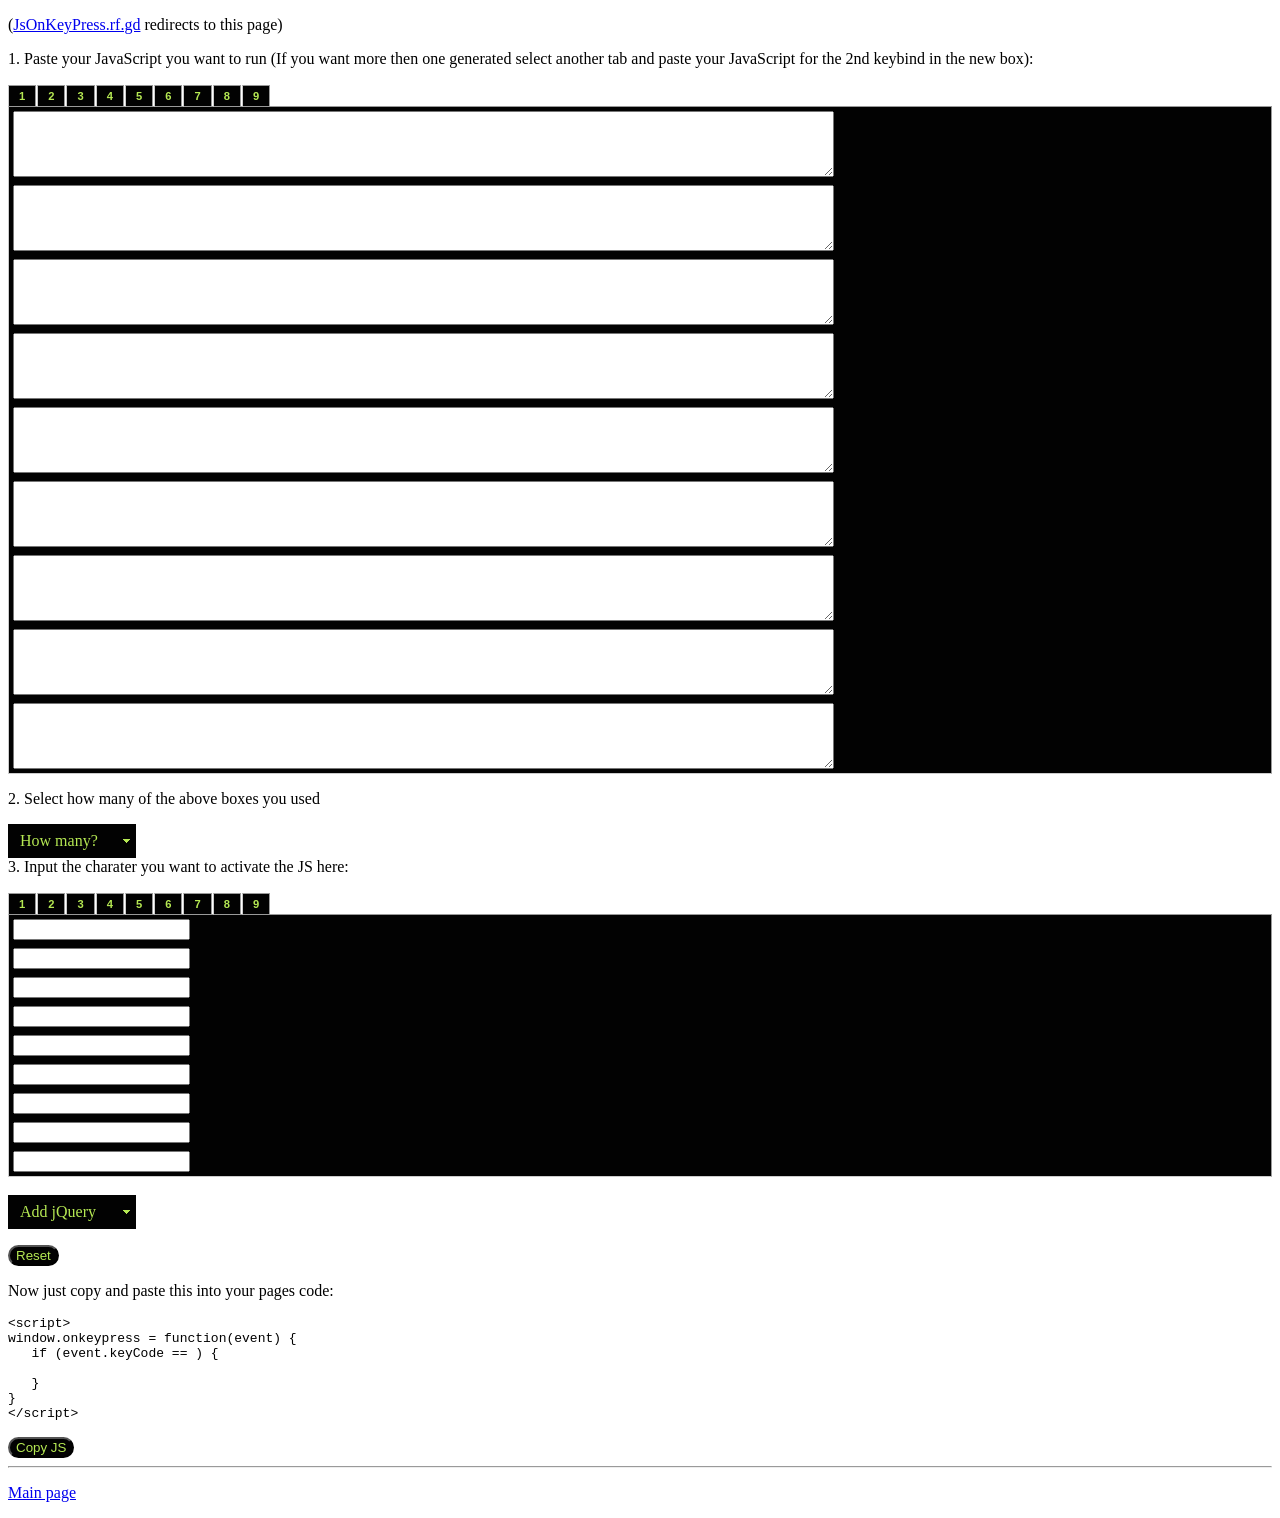
==== Pages/index.html @ 52700abe "Update index.html" ====
<!DOCTYPE html PUBLIC "-//W3C//DTD XHTML 1.0 Transitional//EN" "http://www.w3.org/TR/xhtml1/DTD/xhtml1-transitional.dtd">
<html xmlns="http://www.w3.org/1999/xhtml">
<head>
<meta http-equiv="Content-Type" content="text/html; charset=utf-8" />
<title>Run JavaScript on Key-Press</title>
<link rel="shortcut icon" type="image/png" href="/RunJavaScriptOnKeyPress/one-keyboard-js.png">
<link rel="stylesheet" href="/RunJavaScriptOnKeyPress/assets/css/style.css?v=45e0bbafbd04e5eb3875e817bff9edf41552c081">
<link href="SpryAssets/SpryTabbedPanels.css" rel="stylesheet" type="text/css" />
<link href="SpryAssets/SpryMenuBarHorizontal.css" rel="stylesheet" type="text/css" />
<link href="https://soaringgecko.github.io/RunJavaScriptOnKeyPress/highlight.css" rel="stylesheet" type="text/css" />
<link href="../buttons.css" rel="stylesheet" type="text/css" />
<meta name="viewport" content="width=device-width, initial-scale=1.0">
<script src="SpryAssets/SpryTabbedPanels.js" type="text/javascript"></script>
<script src="SpryAssets/SpryMenuBar.js" type="text/javascript"></script>
</head>

<body>
<p>(<a href="http://jsonkeypress.rf.gd/">JsOnKeyPress.rf.gd</a> redirects to this page)</p>
<p>1. Paste your JavaScript you want to run (If you want more then one generated select another tab and paste your JavaScript for the 2nd keybind in the new box):</p>
  <?
string htmlentities ( string $string [, int $flags = ENT_COMPAT | ENT_HTML401 [, string $encoding = ini_get("default_charset") [, bool $double_encode = true ]]] )
?>
<div id="TabbedPanels2" class="TabbedPanels">
  <ul class="TabbedPanelsTabGroup">
    <li class="TabbedPanelsTab" tabindex="0">1</li>
    <li class="TabbedPanelsTab" tabindex="0">2</li>
    <li class="TabbedPanelsTab" tabindex="0">3</li>
    <li class="TabbedPanelsTab" tabindex="0">4</li>
    <li class="TabbedPanelsTab" tabindex="0">5</li>
    <li class="TabbedPanelsTab" tabindex="0">6</li>
    <li class="TabbedPanelsTab" tabindex="0">7</li>
    <li class="TabbedPanelsTab" tabindex="0">8</li>
    <li class="TabbedPanelsTab" tabindex="0">9</li>
  </ul>
  <div class="TabbedPanelsContentGroup">
    <div class="TabbedPanelsContent">
      <textarea name="myText" cols="100" rows="4" id="myText1" type="text"></textarea>
    </div>
    <div class="TabbedPanelsContent">
      <textarea name="myText2" cols="100" rows="4" id="myText2" type="text"></textarea>
    </div>
    <div class="TabbedPanelsContent">
      <textarea name="myText" cols="100" rows="4" id="myText3" type="text"></textarea>
    </div>
    <div class="TabbedPanelsContent">
      <textarea name="myText" cols="100" rows="4" id="myText4" type="text"></textarea>
    </div>
    <div class="TabbedPanelsContent">
      <textarea name="myText" cols="100" rows="4" id="myText5" type="text"></textarea>
    </div>
    <div class="TabbedPanelsContent">
      <textarea name="myText" cols="100" rows="4" id="myText6" type="text"></textarea>
    </div>
    <div class="TabbedPanelsContent">
      <textarea name="myText" cols="100" rows="4" id="myText7" type="text"></textarea>
    </div>
    <div class="TabbedPanelsContent">
      <textarea name="myText" cols="100" rows="4" id="myText8" type="text"></textarea>
    </div>
    <div class="TabbedPanelsContent">
      <textarea name="myText" cols="100" rows="4" id="myText9" type="text"></textarea>
    </div>
  </div>
</div>
<p>2. Select how many of the above boxes you used</p>
<ul id="MenuBar1" class="MenuBarHorizontal">
  <li><a class="MenuBarItemSubmenu" onclick="Reset(); myFunction1();">How many?</a>
    <ul>
      <li><a onclick="Reset(); myFunction1()">1</a></li>
      <li><a onclick="Reset(); myFunction1(); myFunction2();">2</a></li>
      <li><a onclick="Reset(); myFunction1(); myFunction2(); myFunction3();">3</a></li>
      <li><a onclick="Reset(); myFunction1(); myFunction2(); myFunction3(); myFunction6();">4</a></li>
      <li><a onclick="Reset(); myFunction1(); myFunction2(); myFunction3(); myFunction6(); myFunction8();">5</a></li>
      <li><a onclick="Reset(); myFunction1(); myFunction2(); myFunction3(); myFunction6(); myFunction8(); myFunction10();">6</a></li>
      <li><a onclick="Reset(); myFunction1(); myFunction2(); myFunction3(); myFunction6(); myFunction8(); myFunction10(); myFunction12();">7</a></li>
      <li><a onclick="myFunction1(); myFunction2(); myFunction3(); myFunction6(); myFunction8(); myFunction10(); myFunction12(); myFunction14();">8</a></li>
      <li><a onclick="myFunction1(); myFunction2(); myFunction3(); myFunction6(); myFunction8(); myFunction10(); myFunction12(); myFunction14(); myFunction16();">9</a></li>
    </ul>
  </li>
</ul>
<p>&nbsp;</p>
<p>3. Input the charater you want to activate the JS here:</p>
<div id="TabbedPanels1" class="TabbedPanels">
  <ul class="TabbedPanelsTabGroup">
    <li class="TabbedPanelsTab" tabindex="0">1</li>
    <li class="TabbedPanelsTab" tabindex="0">2</li>
    <li class="TabbedPanelsTab" tabindex="0">3</li>
    <li class="TabbedPanelsTab" tabindex="0">4</li>
    <li class="TabbedPanelsTab" tabindex="0">5</li>
    <li class="TabbedPanelsTab" tabindex="0">6</li>
    <li class="TabbedPanelsTab" tabindex="0">7</li>
    <li class="TabbedPanelsTab" tabindex="0">8</li>
    <li class="TabbedPanelsTab" tabindex="0">9</li>
  </ul>
  <div class="TabbedPanelsContentGroup">
    <div class="TabbedPanelsContent">
      <input type="text" size="20" maxlength="1" onkeypress="myFunction(event)" />
    </div>
    <div class="TabbedPanelsContent">
      <input type="text" size="20" maxlength="1" onkeypress="myFunction4(event)" />
    </div>
    <div class="TabbedPanelsContent">
      <input type="text" size="20" maxlength="1" onkeypress="myFunction5(event)" />
    </div>
    <div class="TabbedPanelsContent">
      <input type="text" size="20" maxlength="1" onkeypress="myFunction7(event)" />
    </div>
    <div class="TabbedPanelsContent">
      <input type="text" size="20" maxlength="1" onkeypress="myFunction9(event)" />
    </div>
    <div class="TabbedPanelsContent">
      <input type="text" size="20" maxlength="1" onkeypress="myFunction11(event)" />
    </div>
    <div class="TabbedPanelsContent">
      <input type="text" size="20" maxlength="1" onkeypress="myFunction13(event)" />
    </div>
    <div class="TabbedPanelsContent">
      <input type="text" size="20" maxlength="1" onkeypress="myFunction15(event)" />
    </div>
    <div class="TabbedPanelsContent">
      <input type="text" size="20" maxlength="1" onkeypress="myFunction17(event)" />
    </div>
  </div>
</div>
<br/>
<ul id="MenuBar2" class="MenuBarHorizontal">
  <li><a class="MenuBarItemSubmenu" onclick="myFunctionj()">Add jQuery</a>
    <ul>
      <li><a onclick="myFunctionj()">Add jQuery</a></li>
      <li><a onclick="myFunctionh()">Add howler.js</a></li>
      <li><a onclick="Reset1()">Remove linked files</a></li>
    </ul>
  </li>
</ul>
<p>&nbsp;</p>
<button onclick="Reset()">Reset</button>
<p>Now just copy and paste this into your pages code:</p>
<p>
<pre id="p1"><span id="demojh"></span>&lt;script&gt;
window.onkeypress = function(event) {
   if (event.keyCode == <span id="demo-1"></span>) {
<span id="demo1"></span>
   }
<span id="demo2"></span><span id="demo3"></span><span id="demo4"></span><span id="demo5"></span><span id="demo6"></span><span id="demo7"></span><span id="demo8"></span><span id="demo9"></span>}
&lt;/script&gt;
</pre>
</p>
<button onclick="copyToClipboard('#p1')">Copy JS</button>
<hr/>
<p><a href="https://soaringgecko.github.io/RunJavaScriptOnKeyPress">Main page</a></p>
<script type="text/javascript" src="https://soaringgecko.github.io/RunJavaScriptOnKeyPress/generators.js"></script> 
<script>
function myFunctionj() {
  var x = document.getElementById("demojh").innerHTML = "&lt;script src=&quot;https://ajax.googleapis.com/ajax/libs/jquery/3.4.1/jquery.min.js&quot;&gt; &lt;/script&gt;<br/>";
  
}
function myFunctionh() {
  var x = document.getElementById("demojh").innerHTML = "&lt;script src=&quot;https://cdnjs.cloudflare.com/ajax/libs/howler/2.1.2/howler.js&quot;</span>&gt;&lt;/script&gt;<br/>";
  
}
</script>
<script>
var TabbedPanels1 = new Spry.Widget.TabbedPanels("TabbedPanels1");
var TabbedPanels2 = new Spry.Widget.TabbedPanels("TabbedPanels2");
var MenuBar1 = new Spry.Widget.MenuBar("MenuBar1", {imgDown:"SpryAssets/SpryMenuBarDownHover.gif", imgRight:"SpryAssets/SpryMenuBarRightHover.gif"});
</script>
<script type="text/javascript">
<!--
if (screen.width <= 699) {
document.location = "m";
}
var MenuBar2 = new Spry.Widget.MenuBar("MenuBar2", {imgDown:"SpryAssets/SpryMenuBarDownHover.gif", imgRight:"SpryAssets/SpryMenuBarRightHover.gif"});
//-->
</script>
<script src="https://ajax.googleapis.com/ajax/libs/jquery/3.4.1/jquery.min.js"> </script>
<script>
function copyToClipboard(element) {
  var $temp = $("<input>");
  $("body").append($temp);
  $temp.val($(element).text()).select();
  document.execCommand("copy");
  $temp.remove();
}
</script>
</body>
</html>
---- Pages/SpryAssets/SpryTabbedPanels.css ----
@charset "UTF-8";

/* SpryTabbedPanels.css - version 0.6 - Spry Pre-Release 1.6.1 */

/* Copyright (c) 2006. Adobe Systems Incorporated. All rights reserved. */

/* Horizontal Tabbed Panels
 *
 * The default style for a TabbedPanels widget places all tab buttons
 * (left aligned) above the content panel.
 */

/* This is the selector for the main TabbedPanels container. For our
 * default style, this container does not contribute anything visually,
 * but it is floated left to make sure that any floating or clearing done
 * with any of its child elements are contained completely within the
 * TabbedPanels container, to minimize any impact or undesireable
 * interaction with other floated elements on the page that may be used
 * for layout.
 *
 * If you want to constrain the width of the TabbedPanels widget, set a
 * width on the TabbedPanels container. By default, the TabbedPanels widget
 * expands horizontally to fill up available space.
 *
 * The name of the class ("TabbedPanels") used in this selector is not
 * necessary to make the widget function. You can use any class name you
 * want to style the TabbedPanels container.
 */
.TabbedPanels {
	overflow: hidden;
	margin: 0px;
	padding: 0px;
	clear: none;
	width: 100%; /* IE Hack to force proper layout when preceded by a paragraph. (hasLayout Bug)*/
}

/* This is the selector for the TabGroup. The TabGroup container houses
 * all of the tab buttons for each tabbed panel in the widget. This container
 * does not contribute anything visually to the look of the widget for our
 * default style.
 *
 * The name of the class ("TabbedPanelsTabGroup") used in this selector is not
 * necessary to make the widget function. You can use any class name you
 * want to style the TabGroup container.
 */
.TabbedPanelsTabGroup {
	margin: 0px;
	padding: 0px;
}

/* This is the selector for the TabbedPanelsTab. This container houses
 * the title for the panel. This is also the tab "button" that the user clicks
 * on to activate the corresponding content panel so that it appears on top
 * of the other tabbed panels contained in the widget.
 *
 * For our default style, each tab is positioned relatively 1 pixel down from
 * where it wold normally render. This allows each tab to overlap the content
 * panel that renders below it. Each tab is rendered with a 1 pixel bottom
 * border that has a color that matches the top border of the current content
 * panel. This gives the appearance that the tab is being drawn behind the
 * content panel.
 *
 * The name of the class ("TabbedPanelsTab") used in this selector is not
 * necessary to make the widget function. You can use any class name you want
 * to style this tab container.
 */
.TabbedPanelsTab {
	position: relative;
	top: 1px;
	float: left;
	padding: 4px 10px;
	margin: 0px 1px 0px 0px;
	font: bold 0.7em sans-serif;
	background-color: #020202;
	color:#b5e853;
	list-style: none;
	border-left: solid 1px #CCC;
	border-bottom: solid 1px #999;
	border-top: solid 1px #999;
	border-right: solid 1px #999;
	-moz-user-select: none;
	-khtml-user-select: none;
	cursor: pointer;
}

/* This selector is an example of how to change the appearnce of a tab button
 * container as the mouse enters it. The class "TabbedPanelsTabHover" is
 * programatically added and removed from the tab element as the mouse enters
 * and exits the container.
 */
.TabbedPanelsTabHover {
	background-color: #b5e853;
	color:#020202;
}

/* This selector is an example of how to change the appearance of a tab button
 * container after the user has clicked on it to activate a content panel.
 * The class "TabbedPanelsTabSelected" is programatically added and removed
 * from the tab element as the user clicks on the tab button containers in
 * the widget.
 *
 * As mentioned above, for our default style, tab buttons are positioned
 * 1 pixel down from where it would normally render. When the tab button is
 * selected, we change its bottom border to match the background color of the
 * content panel so that it looks like the tab is part of the content panel.
 */
.TabbedPanelsTabSelected {
	background-color: #b5e853;
	color:#020202;
	border-bottom: 1px solid #EEE;
}

/* This selector is an example of how to make a link inside of a tab button
 * look like normal text. Users may want to use links inside of a tab button
 * so that when it gets focus, the text *inside* the tab button gets a focus
 * ring around it, instead of the focus ring around the entire tab.
 */
.TabbedPanelsTab a {
	color: black;
	text-decoration: none;
}

/* This is the selector for the ContentGroup. The ContentGroup container houses
 * all of the content panels for each tabbed panel in the widget. For our
 * default style, this container provides the background color and borders that
 * surround the content.
 *
 * The name of the class ("TabbedPanelsContentGroup") used in this selector is
 * not necessary to make the widget function. You can use any class name you
 * want to style the ContentGroup container.
 */
.TabbedPanelsContentGroup {
	clear: both;
	border-left: solid 1px #CCC;
	border-bottom: solid 1px #CCC;
	border-top: solid 1px #999;
	border-right: solid 1px #999;
	background-color: #020202;
}

/* This is the selector for the Content panel. The Content panel holds the
 * content for a single tabbed panel. For our default style, this container
 * provides some padding, so that the content is not pushed up against the
 * widget borders.
 *
 * The name of the class ("TabbedPanelsContent") used in this selector is
 * not necessary to make the widget function. You can use any class name you
 * want to style the Content container.
 */
.TabbedPanelsContent {
	overflow: hidden;
	padding: 4px;
}

/* This selector is an example of how to change the appearnce of the currently
 * active container panel. The class "TabbedPanelsContentVisible" is
 * programatically added and removed from the content element as the panel
 * is activated/deactivated.
 */
.TabbedPanelsContentVisible {
}

/* Vertical Tabbed Panels
 *
 * The following rules override some of the default rules above so that the
 * TabbedPanels widget renders with its tab buttons along the left side of
 * the currently active content panel.
 *
 * With the rules defined below, the only change that will have to be made
 * to switch a horizontal tabbed panels widget to a vertical tabbed panels
 * widget, is to use the "VTabbedPanels" class on the top-level widget
 * container element, instead of "TabbedPanels".
 */

.VTabbedPanels {
	overflow: hidden;
	zoom: 1;
}

/* This selector floats the TabGroup so that the tab buttons it contains
 * render to the left of the active content panel. A border is drawn around
 * the group container to make it look like a list container.
 */
.VTabbedPanels .TabbedPanelsTabGroup {
	float: left;
	width: 10em;
	height: 20em;
	background-color: #020202;
	position: relative;
	border-top: solid 1px #999;
	border-right: solid 1px #999;
	border-left: solid 1px #CCC;
	border-bottom: solid 1px #CCC;
}

/* This selector disables the float property that is placed on each tab button
 * by the default TabbedPanelsTab selector rule above. It also draws a bottom
 * border for the tab. The tab button will get its left and right border from
 * the TabGroup, and its top border from the TabGroup or tab button above it.
 */
.VTabbedPanels .TabbedPanelsTab {
	float: none;
	margin: 0px;
	border-top: none;
	border-left: none;
	border-right: none;
}

/* This selector disables the float property that is placed on each tab button
 * by the default TabbedPanelsTab selector rule above. It also draws a bottom
 * border for the tab. The tab button will get its left and right border from
 * the TabGroup, and its top border from the TabGroup or tab button above it.
 */
.VTabbedPanels .TabbedPanelsTabSelected {
	background-color: #020202;
	border-bottom: solid 1px #999;
}

/* This selector floats the content panels for the widget so that they
 * render to the right of the tabbed buttons.
 */
.VTabbedPanels .TabbedPanelsContentGroup {
	clear: none;
	float: left;
	padding: 0px;
	width: 30em;
	height: 20em;
}

/* Styles for Printing */
@media print {
.TabbedPanels {
	overflow: visible !important;
}
.TabbedPanelsContentGroup {
	display: block !important;
	overflow: visible !important;
	height: auto !important;
}
.TabbedPanelsContent {
	overflow: visible !important;
	display: block !important;
	clear:both !important;
}
.TabbedPanelsTab {
	 overflow: visible !important;
	 display: block !important;
	 clear:both !important;
}
}
---- Pages/SpryAssets/SpryMenuBarHorizontal.css ----
@charset "UTF-8";

/* SpryMenuBarHorizontal.css - version 0.6 - Spry Pre-Release 1.6.1 */

/* Copyright (c) 2006. Adobe Systems Incorporated. All rights reserved. */

/*******************************************************************************

 LAYOUT INFORMATION: describes box model, positioning, z-order

 *******************************************************************************/

/* The outermost container of the Menu Bar, an auto width box with no margin or padding */
ul.MenuBarHorizontal
{
	margin: 0;
	padding: 0;
	list-style-type: none;
	font-size: 100%;
	cursor: default;
	width: auto;
}
/* Set the active Menu Bar with this class, currently setting z-index to accomodate IE rendering bug: http://therealcrisp.xs4all.nl/meuk/IE-zindexbug.html */
ul.MenuBarActive
{
	z-index: 1000;
}
/* Menu item containers, position children relative to this container and are a fixed width */
ul.MenuBarHorizontal li
{
	margin: 0;
	padding: 0;
	list-style-type: none;
	font-size: 100%;
	position: relative;
	text-align: left;
	cursor: pointer;
	width: 8em;
	float: left;
}
/* Submenus should appear below their parent (top: 0) with a higher z-index, but they are initially off the left side of the screen (-1000em) */
ul.MenuBarHorizontal ul
{
	margin: 0;
	padding: 0;
	list-style-type: none;
	font-size: 100%;
	z-index: 1020;
	cursor: default;
	width: 8.2em;
	position: absolute;
	left: -1000em;
}
/* Submenu that is showing with class designation MenuBarSubmenuVisible, we set left to auto so it comes onto the screen below its parent menu item */
ul.MenuBarHorizontal ul.MenuBarSubmenuVisible
{
	left: auto;
}
/* Menu item containers are same fixed width as parent */
ul.MenuBarHorizontal ul li
{
	width: 8.2em;
}
/* Submenus should appear slightly overlapping to the right (95%) and up (-5%) */
ul.MenuBarHorizontal ul ul
{
	position: absolute;
	margin: -5% 0 0 95%;
}
/* Submenu that is showing with class designation MenuBarSubmenuVisible, we set left to 0 so it comes onto the screen */
ul.MenuBarHorizontal ul.MenuBarSubmenuVisible ul.MenuBarSubmenuVisible
{
	left: auto;
	top: 0;
}

/*******************************************************************************

 DESIGN INFORMATION: describes color scheme, borders, fonts

 *******************************************************************************/

/* Submenu containers have borders on all sides */
ul.MenuBarHorizontal ul
{
	border: 1px solid #CCC;
}
/* Menu items are a light gray block with padding and no text decoration */
ul.MenuBarHorizontal a
{
	display: block;
	cursor: pointer;
	background-color: #020202;
	padding: 0.5em 0.75em;
	color: #b5e853;
	text-decoration: none;
}
/* Menu items that have mouse over or focus have a blue background and white text */
ul.MenuBarHorizontal a:hover, ul.MenuBarHorizontal a:focus
{
	background-color: #020202;
	color: #b5e853;
}
/* Menu items that are open with submenus are set to MenuBarItemHover with a blue background and white text */
ul.MenuBarHorizontal a.MenuBarItemHover, ul.MenuBarHorizontal a.MenuBarItemSubmenuHover, ul.MenuBarHorizontal a.MenuBarSubmenuVisible
{
	background-color: #b5e853;
	color: #020202;
}

/*******************************************************************************

 SUBMENU INDICATION: styles if there is a submenu under a given menu item

 *******************************************************************************/

/* Menu items that have a submenu have the class designation MenuBarItemSubmenu and are set to use a background image positioned on the far left (95%) and centered vertically (50%) */
ul.MenuBarHorizontal a.MenuBarItemSubmenu
{
	background-image: url(SpryMenuBarDown.gif);
	background-repeat: no-repeat;
	background-position: 95% 50%;
}
/* Menu items that have a submenu have the class designation MenuBarItemSubmenu and are set to use a background image positioned on the far left (95%) and centered vertically (50%) */
ul.MenuBarHorizontal ul a.MenuBarItemSubmenu
{
	background-image: url(SpryMenuBarRight.gif);
	background-repeat: no-repeat;
	background-position: 95% 50%;
}
/* Menu items that are open with submenus have the class designation MenuBarItemSubmenuHover and are set to use a "hover" background image positioned on the far left (95%) and centered vertically (50%) */
ul.MenuBarHorizontal a.MenuBarItemSubmenuHover
{
	background-image: url(SpryMenuBarDownHover.gif);
	background-repeat: no-repeat;
	background-position: 95% 50%;
}
/* Menu items that are open with submenus have the class designation MenuBarItemSubmenuHover and are set to use a "hover" background image positioned on the far left (95%) and centered vertically (50%) */
ul.MenuBarHorizontal ul a.MenuBarItemSubmenuHover
{
	background-image: url(SpryMenuBarRightHover.gif);
	background-repeat: no-repeat;
	background-position: 95% 50%;
}

/*******************************************************************************

 BROWSER HACKS: the hacks below should not be changed unless you are an expert

 *******************************************************************************/

/* HACK FOR IE: to make sure the sub menus show above form controls, we underlay each submenu with an iframe */
ul.MenuBarHorizontal iframe
{
	position: absolute;
	z-index: 1010;
	filter:alpha(opacity:0.1);
}
/* HACK FOR IE: to stabilize appearance of menu items; the slash in float is to keep IE 5.0 from parsing */
@media screen, projection
{
	ul.MenuBarHorizontal li.MenuBarItemIE
	{
		display: inline;
		f\loat: left;
		background: #FFF;
	}
}
---- buttons.css ----
@charset "utf-8";
/* CSS Document */
button {
	background-color: #020202 ;
	color: #b5e853 ;
	border-radius: 12px;
}

button:hover {
	background-color: #b5e853;
	color: #020202;
}

button:focus {
  outline: none;
}

fieldset {
-webkit-border-radius: 8px;
-moz-border-radius: 8px;
border-radius: 8px;
}
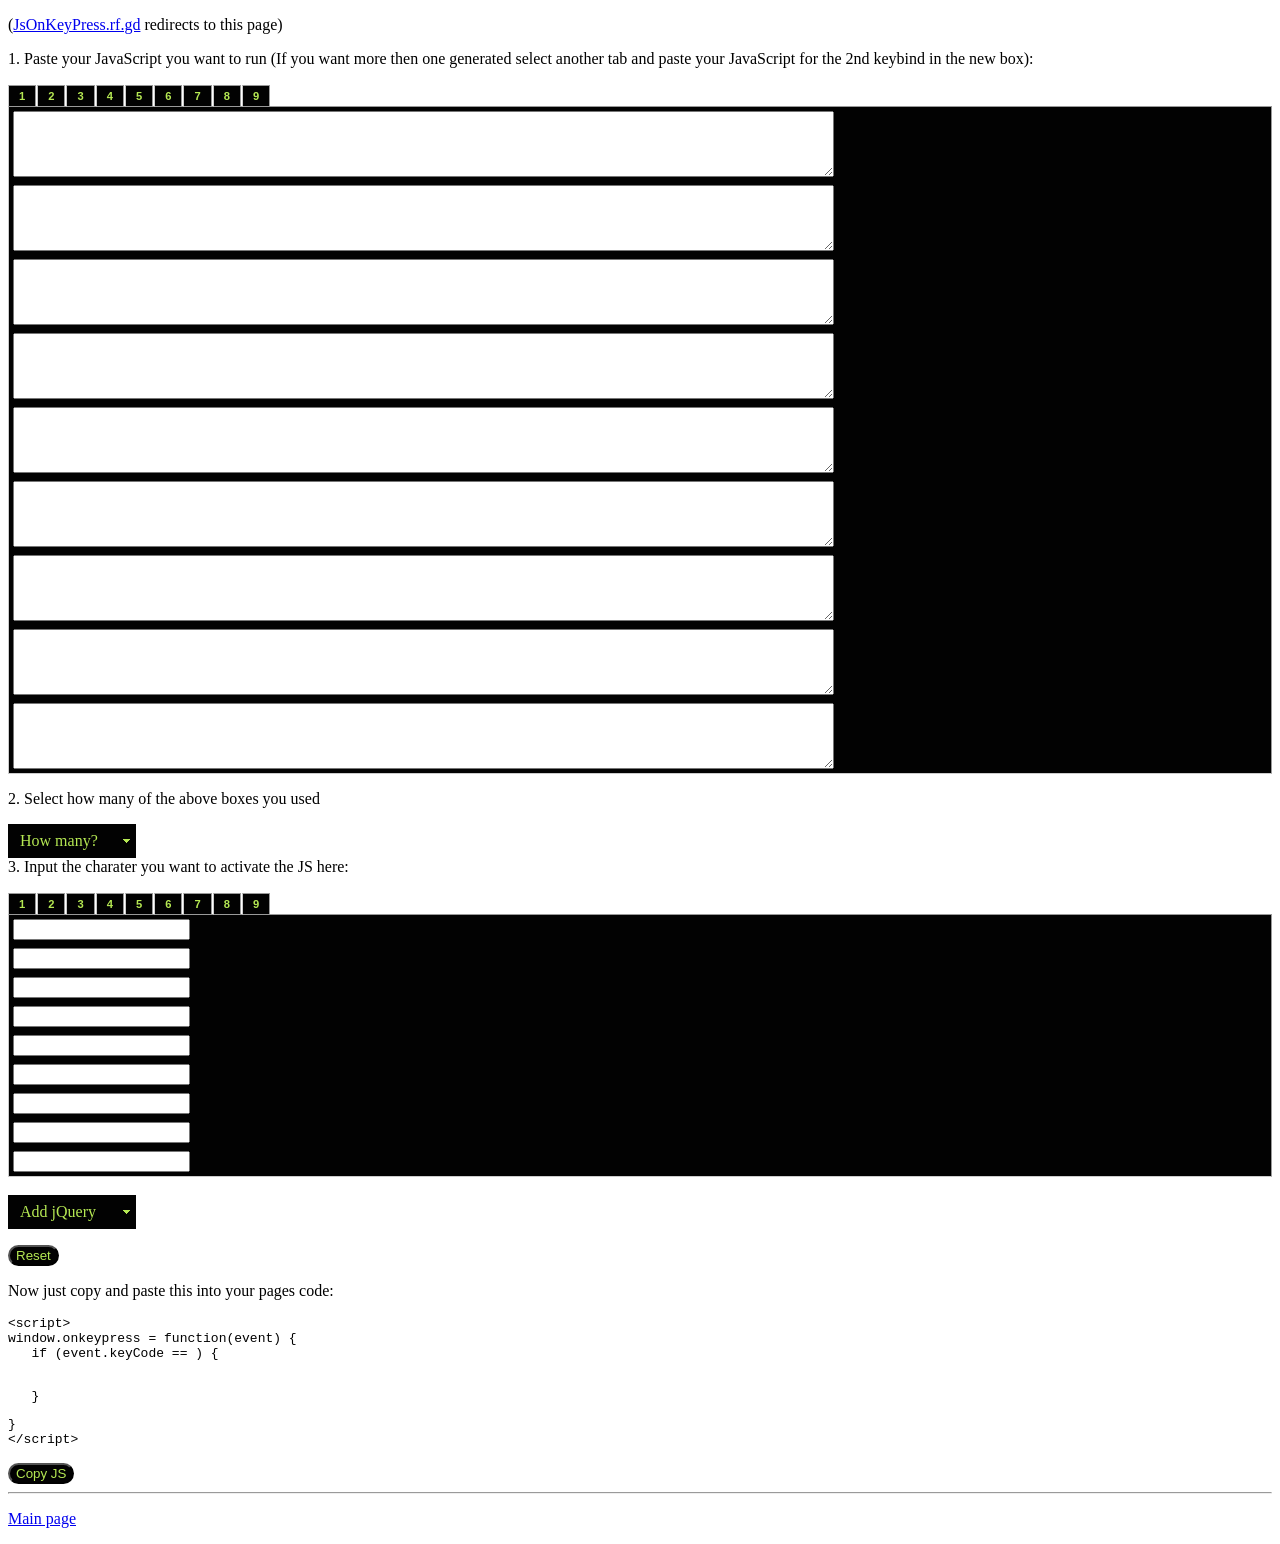
==== commit 68e49859: "4.0" ====
--- a/Pages/index.html
+++ b/Pages/index.html
@@ -17,9 +17,6 @@
 <body>
 <p>(<a href="http://jsonkeypress.rf.gd/">JsOnKeyPress.rf.gd</a> redirects to this page)</p>
 <p>1. Paste your JavaScript you want to run (If you want more then one generated select another tab and paste your JavaScript for the 2nd keybind in the new box):</p>
-  <?
-string htmlentities ( string $string [, int $flags = ENT_COMPAT | ENT_HTML401 [, string $encoding = ini_get("default_charset") [, bool $double_encode = true ]]] )
-?>
 <div id="TabbedPanels2" class="TabbedPanels">
   <ul class="TabbedPanelsTabGroup">
     <li class="TabbedPanelsTab" tabindex="0">1</li>
@@ -139,9 +136,9 @@
 <pre id="p1"><span id="demojh"></span>&lt;script&gt;
 window.onkeypress = function(event) {
    if (event.keyCode == <span id="demo-1"></span>) {
-<span id="demo1"></span>
+<xmp id="demo1"></xmp>
    }
-<span id="demo2"></span><span id="demo3"></span><span id="demo4"></span><span id="demo5"></span><span id="demo6"></span><span id="demo7"></span><span id="demo8"></span><span id="demo9"></span>}
+<xmp id="demo2"></xmp><xmp id="demo3"></xmp><xmp id="demo4"></xmp><xmp id="demo5"></xmp><xmp id="demo6"></xmp><xmp id="demo7"></xmp><xmp id="demo8"></xmp><xmp id="demo9"></xmp>}
 &lt;/script&gt;
 </pre>
 </p>
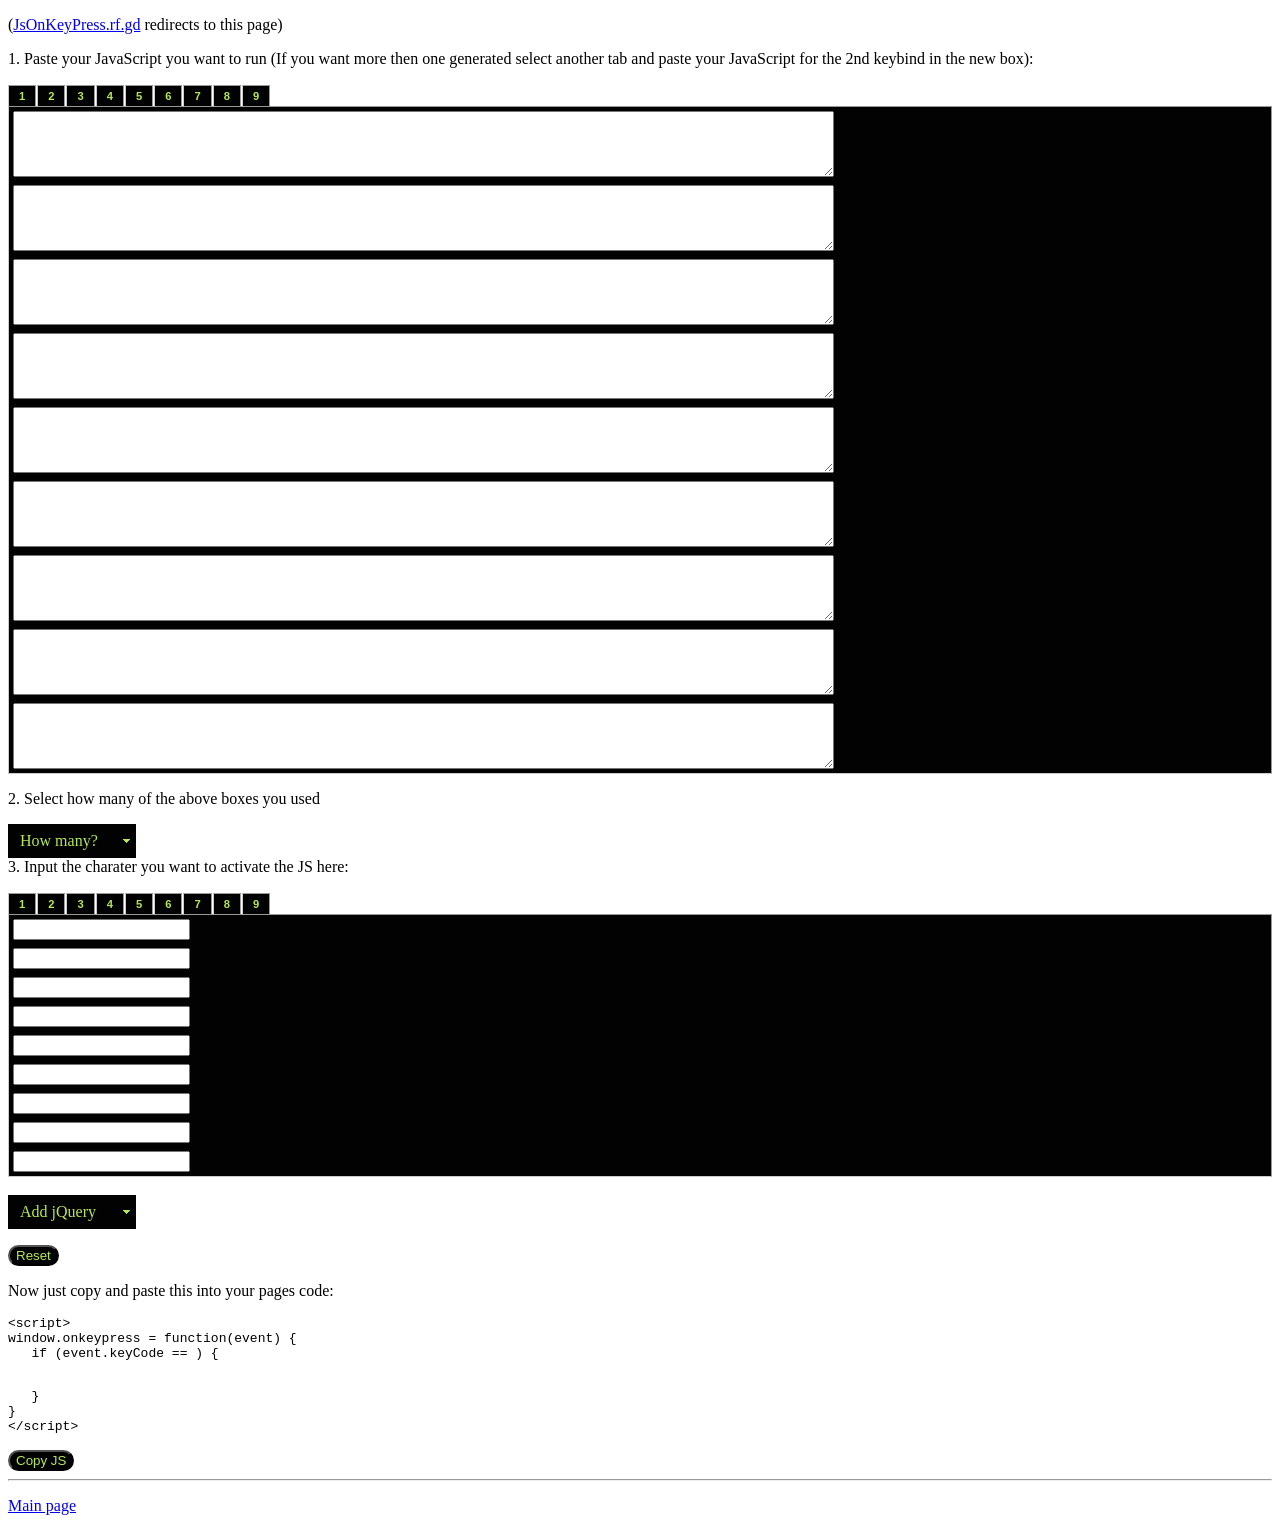
==== commit 317891ea: "4.0" ====
--- a/Pages/index.html
+++ b/Pages/index.html
@@ -138,7 +138,7 @@
    if (event.keyCode == <span id="demo-1"></span>) {
 <xmp id="demo1"></xmp>
    }
-<xmp id="demo2"></xmp><xmp id="demo3"></xmp><xmp id="demo4"></xmp><xmp id="demo5"></xmp><xmp id="demo6"></xmp><xmp id="demo7"></xmp><xmp id="demo8"></xmp><xmp id="demo9"></xmp>}
+<span id="demo2"></span><span id="demo3"></span><span id="demo4"></span><span id="demo5"></span><span id="demo6"></span><span id="demo7"></span><span id="demo8"></span><span id="demo9"></span>}
 &lt;/script&gt;
 </pre>
 </p>
@@ -148,7 +148,7 @@
 <script type="text/javascript" src="https://soaringgecko.github.io/RunJavaScriptOnKeyPress/generators.js"></script> 
 <script>
 function myFunctionj() {
-  var x = document.getElementById("demojh").innerHTML = "&lt;script src=&quot;https://ajax.googleapis.com/ajax/libs/jquery/3.4.1/jquery.min.js&quot;&gt; &lt;/script&gt;<br/>";
+  var x = document.getElementById("demojh").innerHTML = "&lt;script src=&quot;https://ajax.googleapis.com/ajax/libs/jquery/3.4.1/jquery.min.js&quot;&gt; &lt;/script&gt;<br/>";
   
 }
 function myFunctionh() {
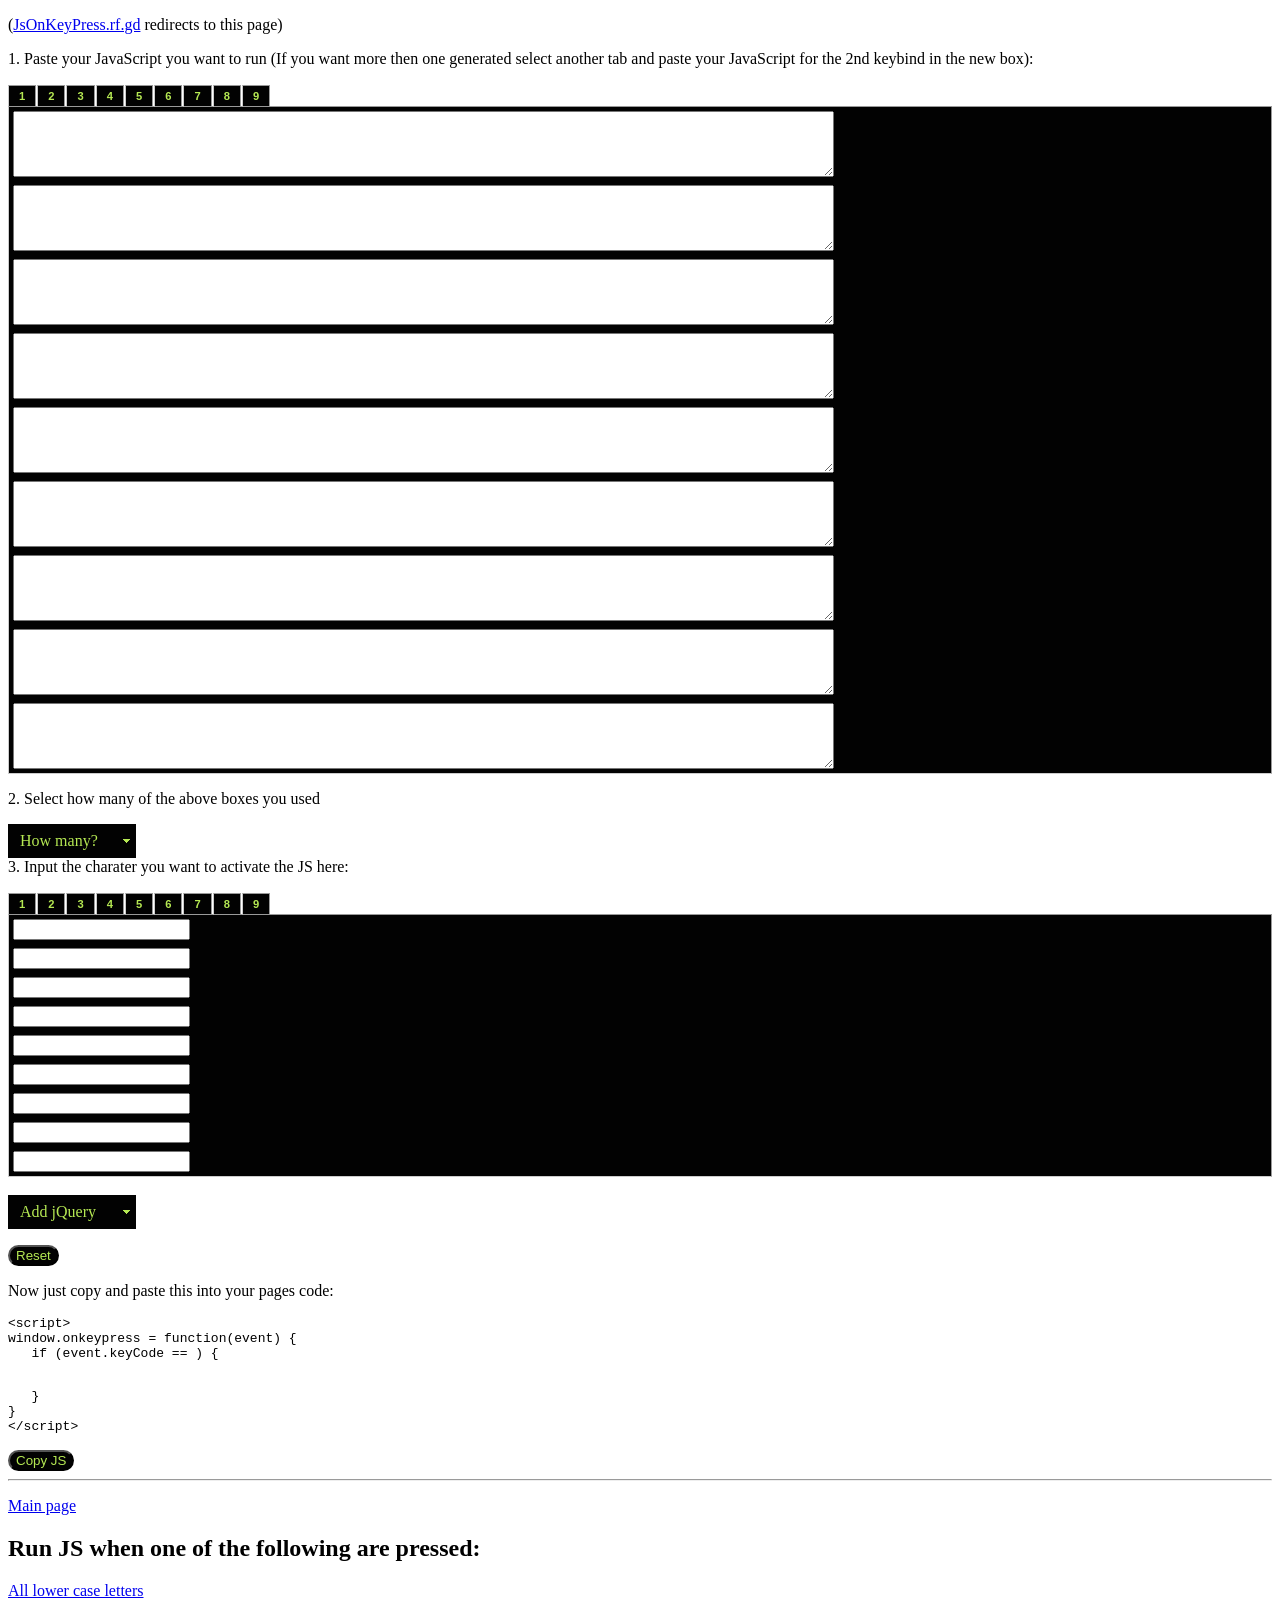
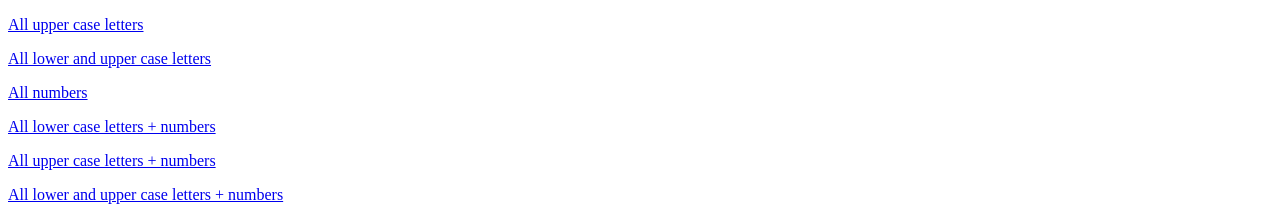
==== commit 7caa93a6: "5.0 see README.md" ====
--- a/Pages/index.html
+++ b/Pages/index.html
@@ -3,15 +3,15 @@
 <head>
 <meta http-equiv="Content-Type" content="text/html; charset=utf-8" />
 <title>Run JavaScript on Key-Press</title>
-<link rel="shortcut icon" type="image/png" href="/RunJavaScriptOnKeyPress/one-keyboard-js.png">
-<link rel="stylesheet" href="/RunJavaScriptOnKeyPress/assets/css/style.css?v=45e0bbafbd04e5eb3875e817bff9edf41552c081">
-<link href="SpryAssets/SpryTabbedPanels.css" rel="stylesheet" type="text/css" />
-<link href="SpryAssets/SpryMenuBarHorizontal.css" rel="stylesheet" type="text/css" />
+<link rel="shortcut icon" type="image/png" href="https://soaringgecko.github.io/RunJavaScriptOnKeyPress/one-keyboard-js.png">
+<link rel="stylesheet" href="https://soaringgecko.github.io/RunJavaScriptOnKeyPress/assets/css/style.css?v=45e0bbafbd04e5eb3875e817bff9edf41552c081">
+<link href="https://soaringgecko.github.io/RunJavaScriptOnKeyPress/Pages/SpryAssets/SpryTabbedPanels.css" rel="stylesheet" type="text/css" />
+<link href="https://soaringgecko.github.io/RunJavaScriptOnKeyPress/Pages/SpryAssets/SpryMenuBarHorizontal.css" rel="stylesheet" type="text/css" />
 <link href="https://soaringgecko.github.io/RunJavaScriptOnKeyPress/highlight.css" rel="stylesheet" type="text/css" />
-<link href="../buttons.css" rel="stylesheet" type="text/css" />
+<link href="https://soaringgecko.github.io/RunJavaScriptOnKeyPress/buttons.css" rel="stylesheet" type="text/css" />
 <meta name="viewport" content="width=device-width, initial-scale=1.0">
-<script src="SpryAssets/SpryTabbedPanels.js" type="text/javascript"></script>
-<script src="SpryAssets/SpryMenuBar.js" type="text/javascript"></script>
+<script src="https://soaringgecko.github.io/RunJavaScriptOnKeyPress/Pages/SpryAssets/SpryTabbedPanels.js" type="text/javascript"></script>
+<script src="https://soaringgecko.github.io/RunJavaScriptOnKeyPress/Pages/SpryAssets/SpryMenuBar.js" type="text/javascript"></script>
 </head>
 
 <body>
@@ -70,8 +70,8 @@
       <li><a onclick="Reset(); myFunction1(); myFunction2(); myFunction3(); myFunction6(); myFunction8();">5</a></li>
       <li><a onclick="Reset(); myFunction1(); myFunction2(); myFunction3(); myFunction6(); myFunction8(); myFunction10();">6</a></li>
       <li><a onclick="Reset(); myFunction1(); myFunction2(); myFunction3(); myFunction6(); myFunction8(); myFunction10(); myFunction12();">7</a></li>
-      <li><a onclick="myFunction1(); myFunction2(); myFunction3(); myFunction6(); myFunction8(); myFunction10(); myFunction12(); myFunction14();">8</a></li>
-      <li><a onclick="myFunction1(); myFunction2(); myFunction3(); myFunction6(); myFunction8(); myFunction10(); myFunction12(); myFunction14(); myFunction16();">9</a></li>
+      <li><a onclick="Reset(); myFunction1(); myFunction2(); myFunction3(); myFunction6(); myFunction8(); myFunction10(); myFunction12(); myFunction14();">8</a></li>
+      <li><a onclick="Reset(); myFunction1(); myFunction2(); myFunction3(); myFunction6(); myFunction8(); myFunction10(); myFunction12(); myFunction14(); myFunction16();">9</a></li>
     </ul>
   </li>
 </ul>
@@ -145,15 +145,24 @@
 <button onclick="copyToClipboard('#p1')">Copy JS</button>
 <hr/>
 <p><a href="https://soaringgecko.github.io/RunJavaScriptOnKeyPress">Main page</a></p>
-<script type="text/javascript" src="https://soaringgecko.github.io/RunJavaScriptOnKeyPress/generators.js"></script> 
+<p><h2>Run JS when one of the following are pressed:</h2></p>
+<p><a href="all of xyz\letters\lower">All lower case letters</a></p>
+<p><a href="all of xyz\letters\upper">All upper case letters</a></p>
+<p><a href="all of xyz\letters\lower and upper">All lower and upper case letters</a></p>
+<p><a href="all of xyz\numbers">All numbers</a></p>
+<p><a href="all of xyz\mix\lower _ numbers">All lower case letters + numbers</a></p>
+<p><a href="all of xyz\mix\upper _ numbers">All upper case letters + numbers</a></p>
+<p><a href="all of xyz\mix\lower and upper _ numbers">All lower and upper case letters + numbers</a></p>
+
+<script type="text/javascript" src="https://soaringgecko.github.io/RunJavaScriptOnKeyPress/generators.js"></script>
 <script>
 function myFunctionj() {
   var x = document.getElementById("demojh").innerHTML = "&lt;script src=&quot;https://ajax.googleapis.com/ajax/libs/jquery/3.4.1/jquery.min.js&quot;&gt; &lt;/script&gt;<br/>";
-  
+
 }
 function myFunctionh() {
   var x = document.getElementById("demojh").innerHTML = "&lt;script src=&quot;https://cdnjs.cloudflare.com/ajax/libs/howler/2.1.2/howler.js&quot;</span>&gt;&lt;/script&gt;<br/>";
-  
+
 }
 </script>
 <script>
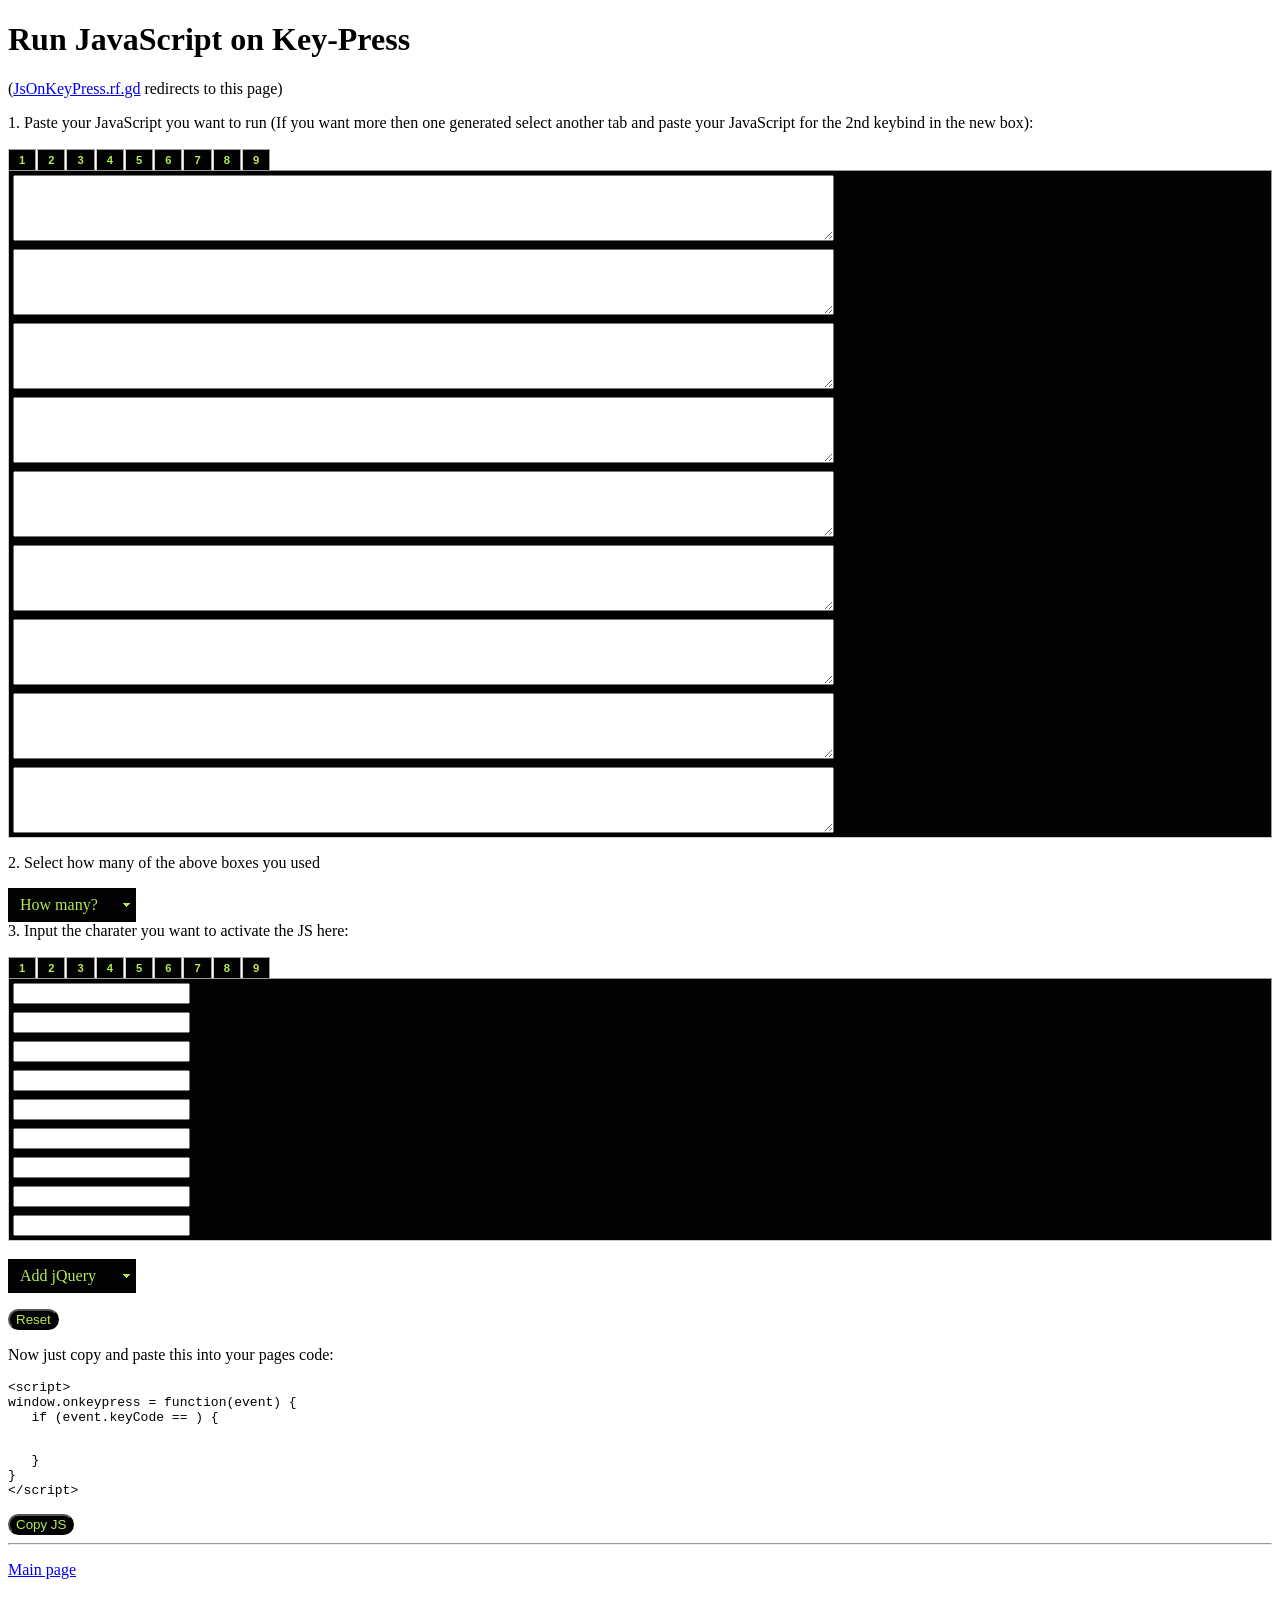
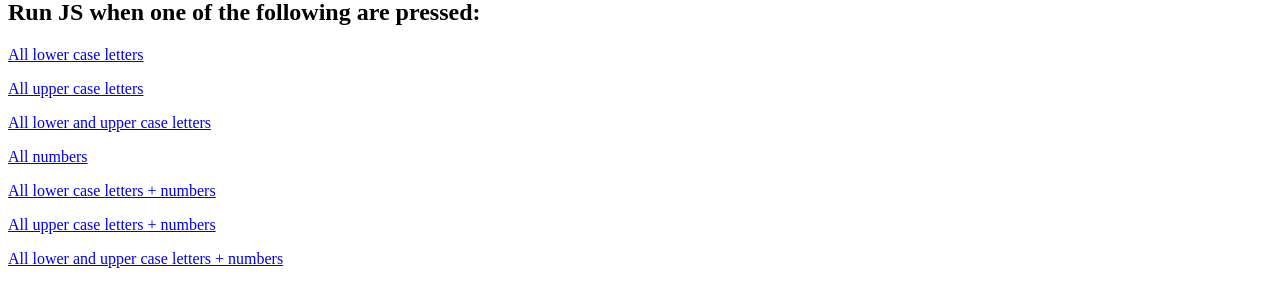
==== commit cbdfadd0: "5.0 see README.md" ====
--- a/Pages/index.html
+++ b/Pages/index.html
@@ -15,6 +15,7 @@
 </head>
 
 <body>
+<p><h1>Run JavaScript on Key-Press</h1></p>
 <p>(<a href="http://jsonkeypress.rf.gd/">JsOnKeyPress.rf.gd</a> redirects to this page)</p>
 <p>1. Paste your JavaScript you want to run (If you want more then one generated select another tab and paste your JavaScript for the 2nd keybind in the new box):</p>
 <div id="TabbedPanels2" class="TabbedPanels">
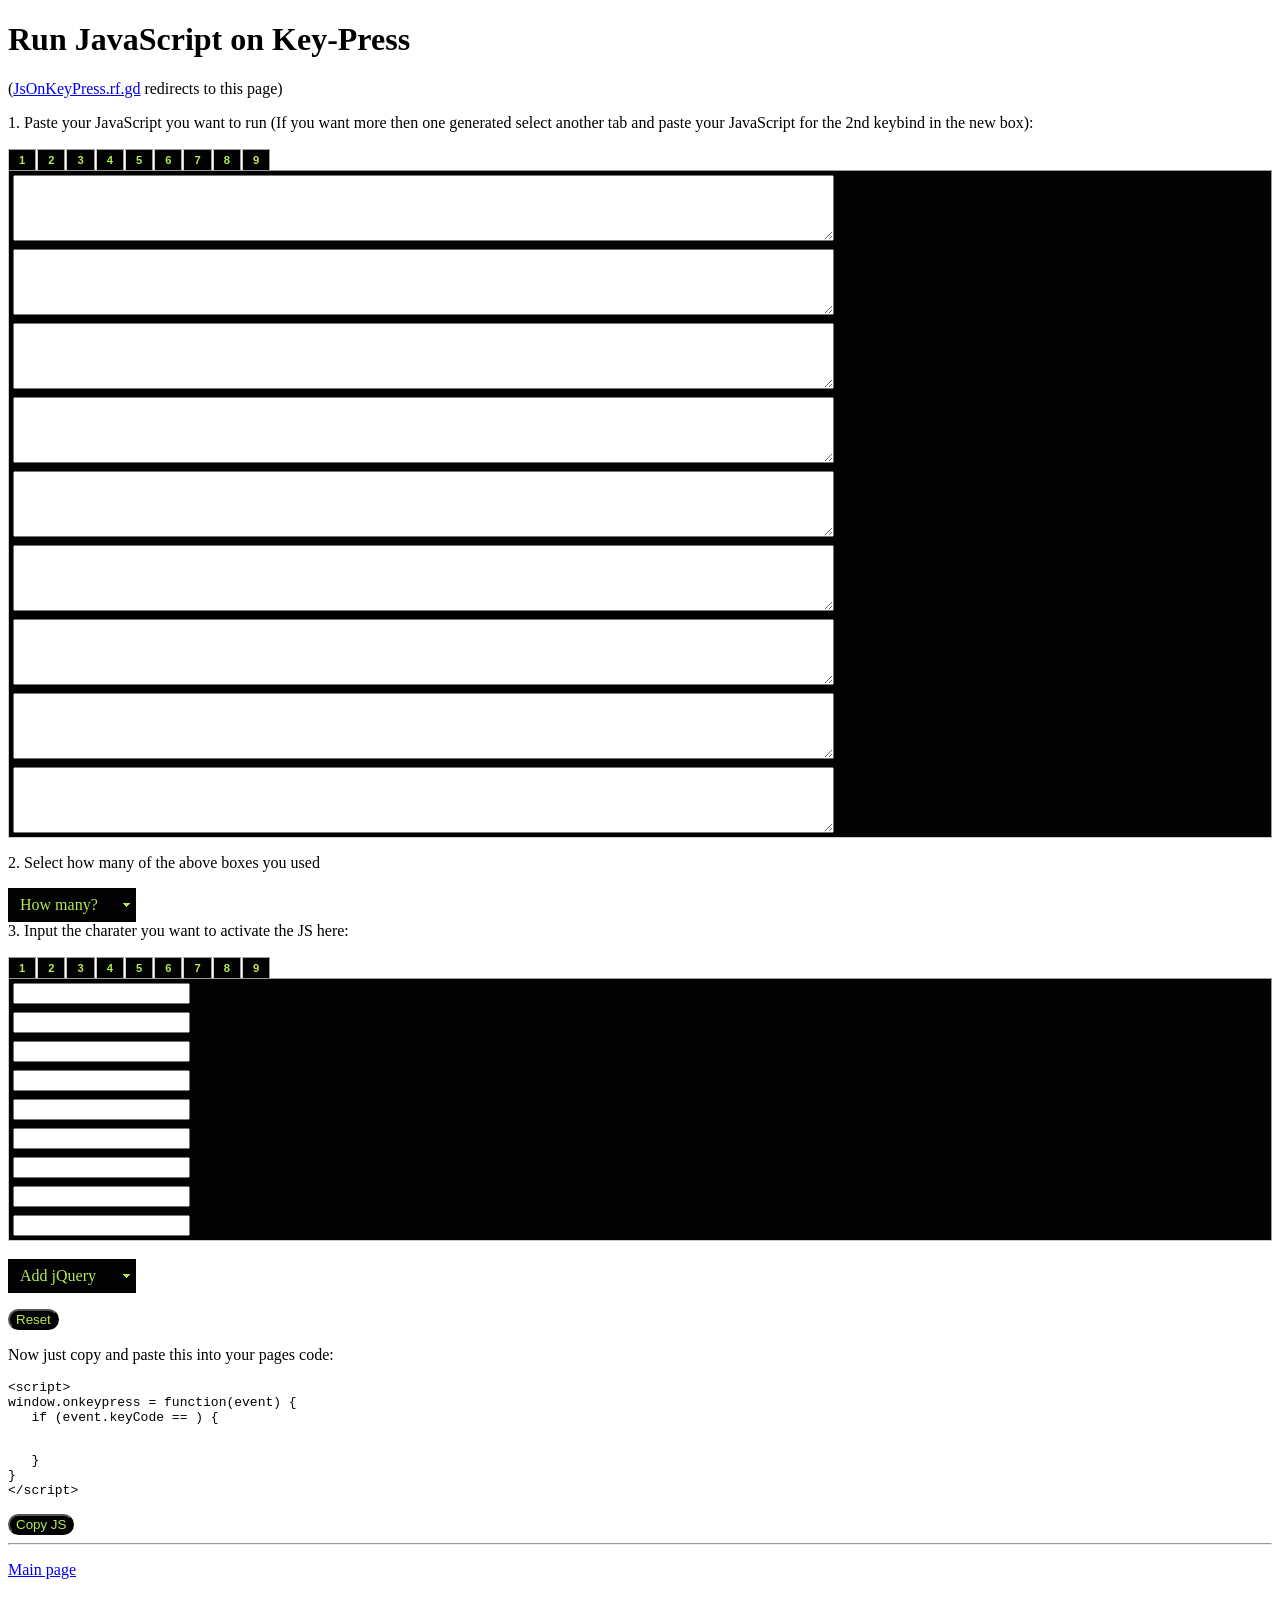
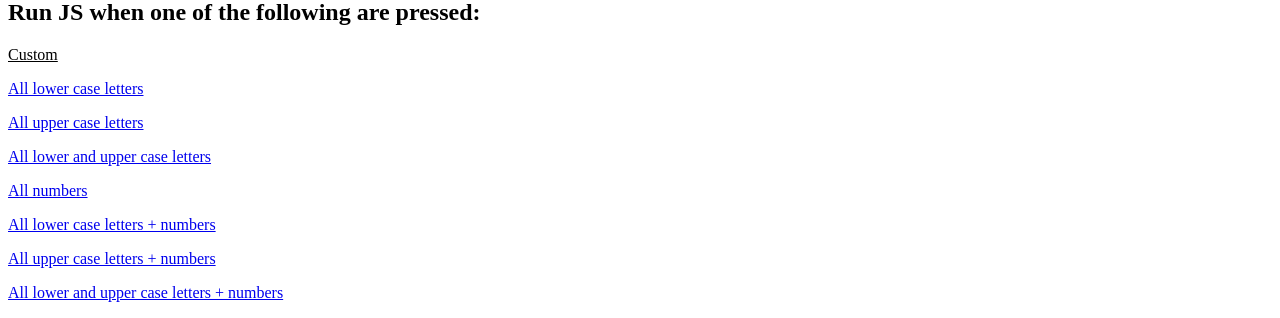
==== commit bf535797: "5.0 see README.md" ====
--- a/Pages/index.html
+++ b/Pages/index.html
@@ -147,6 +147,7 @@
 <hr/>
 <p><a href="https://soaringgecko.github.io/RunJavaScriptOnKeyPress">Main page</a></p>
 <p><h2>Run JS when one of the following are pressed:</h2></p>
+<p style="cursor: pointer;"><a><u>Custom</u></a></p>
 <p><a href="all of xyz\letters\lower">All lower case letters</a></p>
 <p><a href="all of xyz\letters\upper">All upper case letters</a></p>
 <p><a href="all of xyz\letters\lower and upper">All lower and upper case letters</a></p>
